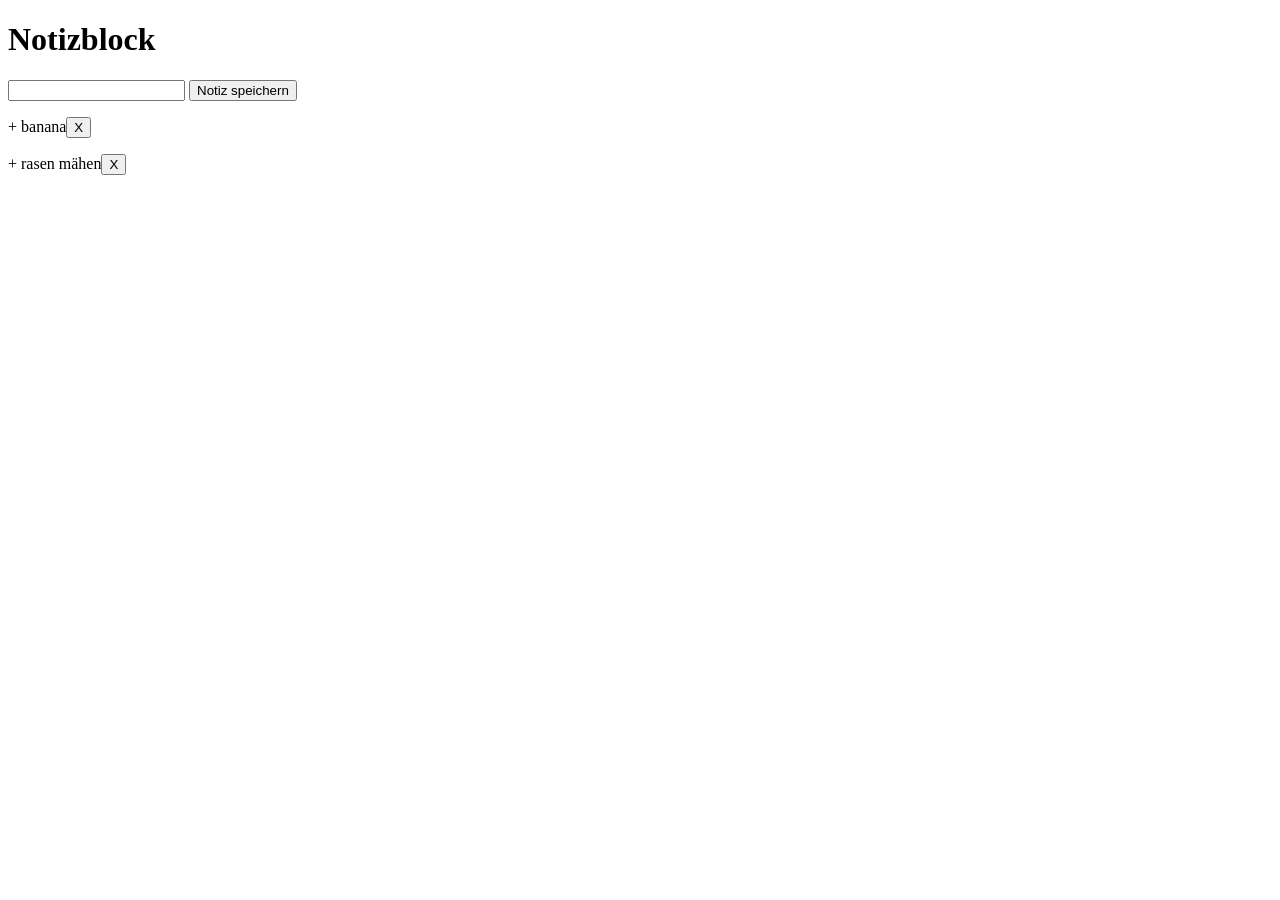
==== section_I_building a project-notepad/index.html @ c3e308d5 "feat: function: delete notes; update notes" ====
<!DOCTYPE html>
<html lang="de">
<head>
    <meta charset="UTF-8">
    <meta name="viewport" content="width=device-width, initial-scale=1.0">
    <title>Notizblock</title>

    <script src="./script.js"></script>

    <link rel="stylesheet" href="./styles/standard.css">
    <link rel="stylesheet" href="./style.css">
    

</head>
<body onload="renderNotes()">
    <h1>Notizblock</h1>
    <input id="note_input" type="text">
    <button onclick="addNote()" >Notiz speichern</button>
    <div id="content" >
        
    </div>
</body>
</html>
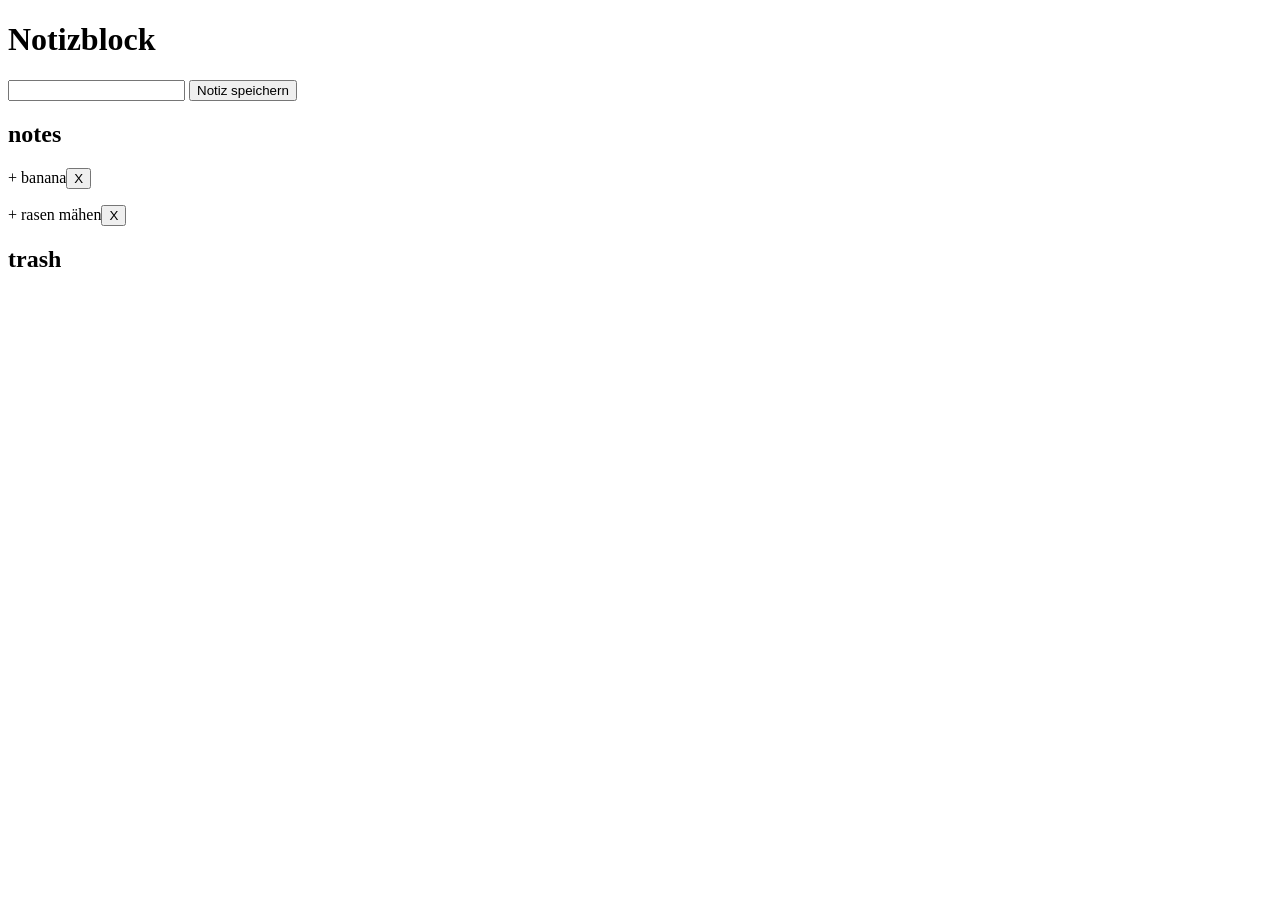
==== commit db707c17: "feat: delete Trash Note" ====
--- a/section_I_building a project-notepad/index.html
+++ b/section_I_building a project-notepad/index.html
@@ -16,8 +16,14 @@
     <h1>Notizblock</h1>
     <input id="note_input" type="text">
     <button onclick="addNote()" >Notiz speichern</button>
+    <h2>notes</h2>
     <div id="content" >
         
     </div>
+    <h2>trash</h2>
+    <div id="trash_content" >
+    
+
+    </div>
 </body>
 </html>
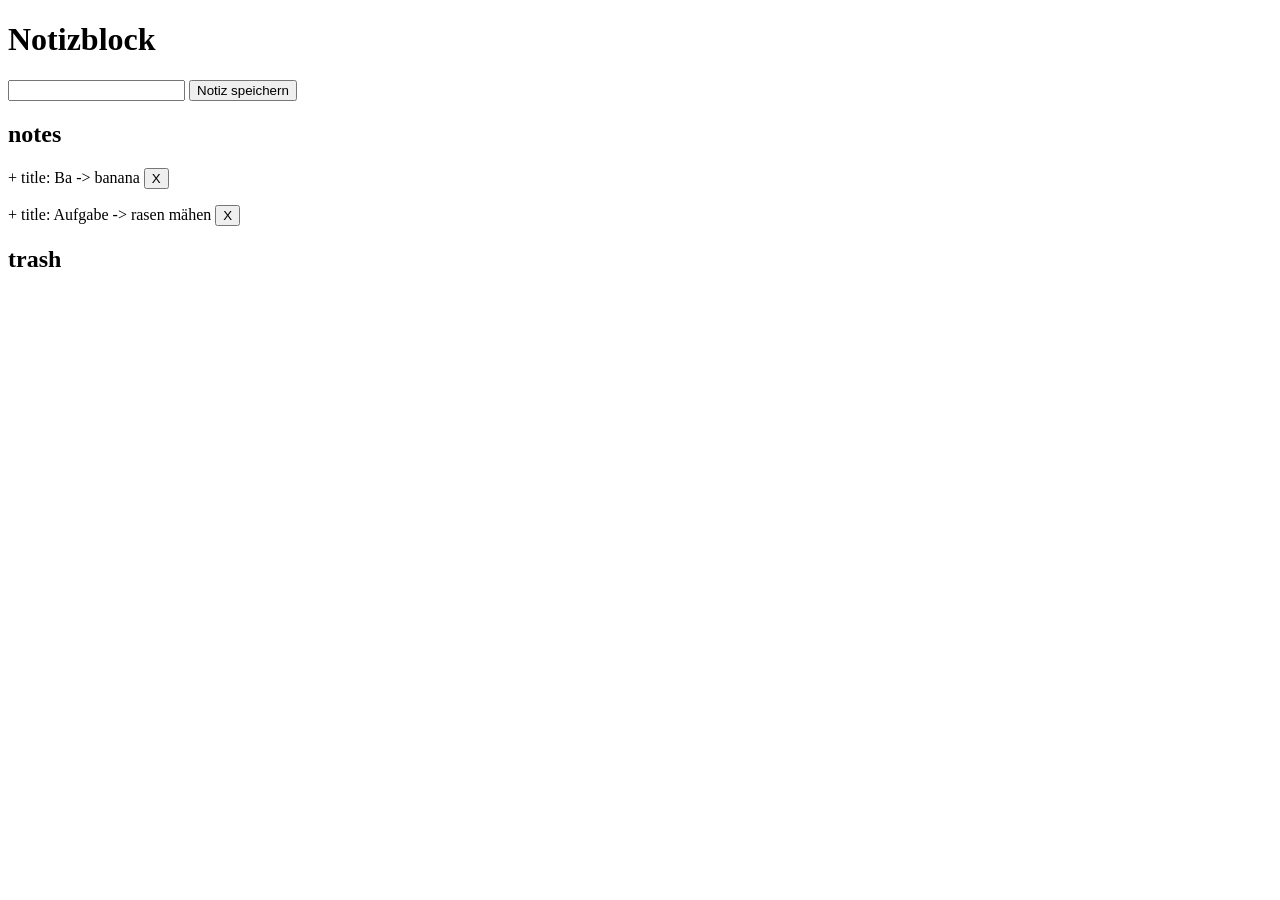
==== commit da1dec3a: "corr: notesTitls" ====
--- a/section_I_building a project-notepad/index.html
+++ b/section_I_building a project-notepad/index.html
@@ -1,3 +1,4 @@
+
 <!DOCTYPE html>
 <html lang="de">
 <head>
@@ -9,21 +10,22 @@
 
     <link rel="stylesheet" href="./styles/standard.css">
     <link rel="stylesheet" href="./style.css">
-    
+</head>
 
-</head>
-<body onload="renderNotes()">
+<body onload="renderNotes(); renderTrashNotes()">
+
     <h1>Notizblock</h1>
+
     <input id="note_input" type="text">
-    <button onclick="addNote()" >Notiz speichern</button>
+    <button onclick="addNote()">Notiz speichern</button>
+
     <h2>notes</h2>
-    <div id="content" >
-        
+    <div id="content">
     </div>
+
     <h2>trash</h2>
-    <div id="trash_content" >
-    
+    <div id="trash_content">
+    </div>
 
-    </div>
 </body>
-</html>+</html>
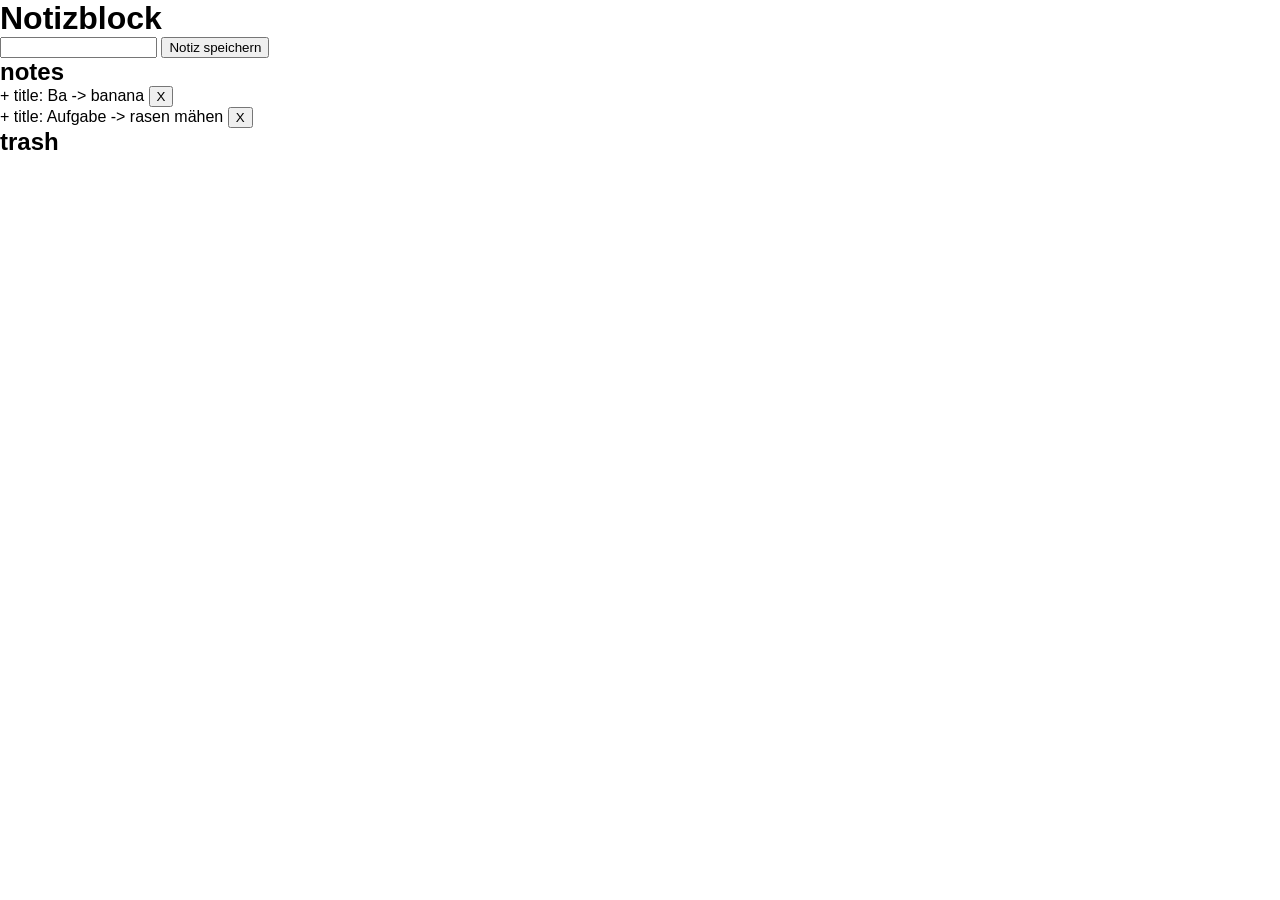
==== commit e9cda3e2: "done: try to unravel Kevin’s unique secrets "HTML LAST!"" ====
--- a/section_I_building a project-notepad/index.html
+++ b/section_I_building a project-notepad/index.html
@@ -9,7 +9,10 @@
     <script src="./script.js"></script>
 
     <link rel="stylesheet" href="./styles/standard.css">
+    <link rel="stylesheet" href="./styles/assets.css">
+    <link rel="stylesheet" href="./styles/note.css">
     <link rel="stylesheet" href="./style.css">
+   
 </head>
 
 <body onload="renderNotes(); renderTrashNotes()">
--- a/section_I_building a project-notepad/styles/standard.css
+++ b/section_I_building a project-notepad/styles/standard.css
@@ -0,0 +1,9 @@
+* {
+    box-sizing: border-box;
+    margin: 0;
+    scroll-behavior: smooth;
+}
+
+a {
+    text-decoration: none;
+}
--- a/section_I_building a project-notepad/styles/assets.css
+++ b/section_I_building a project-notepad/styles/assets.css
@@ -0,0 +1,20 @@
+.btn {
+    display: flex;
+    justify-content: center;
+    align-items: center;
+    height: 32px;
+    width: 32px;
+    background-color: whitesmoke;
+    border-radius: 100%;
+    border: 3px solid whitesmoke;
+}
+
+.btn:hover {
+    cursor: pointer;
+    border: 3px solid rgb(90, 090, 91);
+}
+
+.btn>img {
+    height: 24px;
+    width: 24px;
+}
--- a/section_I_building a project-notepad/styles/note.css
+++ b/section_I_building a project-notepad/styles/note.css
@@ -0,0 +1,25 @@
+.note{
+    height: 150px;
+    width: 150px; 
+    background-color: rgb(39, 39 40); 
+    color: white;
+    display: flex;
+    flex-direction: column;
+    align-items: center;
+    justify-content: space-between;
+    padding: 8px;
+    border-radius: 8px;
+}
+
+.note > h3, .note > p{
+    display: flex;
+    justify-content: center;
+    width: 100%;
+}
+
+.note > div{
+    display: flex; 
+    justify-content: space-between; 
+    width: 100%;
+}
+ 
--- a/section_I_building a project-notepad/style.css
+++ b/section_I_building a project-notepad/style.css
@@ -0,0 +1,19 @@
+* {
+    font-family: 'Gill Sans', 'Gill Sans MT', Calibri, 'Trebuchet MS', sans-serif;
+}
+
+.notebox {
+    display: flex;
+    flex-wrap: wrap;
+    gap: 8px;
+    padding: 8px;
+}
+
+.inputbox {
+    padding: 16px;
+    display: flex;
+    gap: 8px;
+    flex-direction: column;
+    align-items: flex-start;
+    justify-content: center;
+}
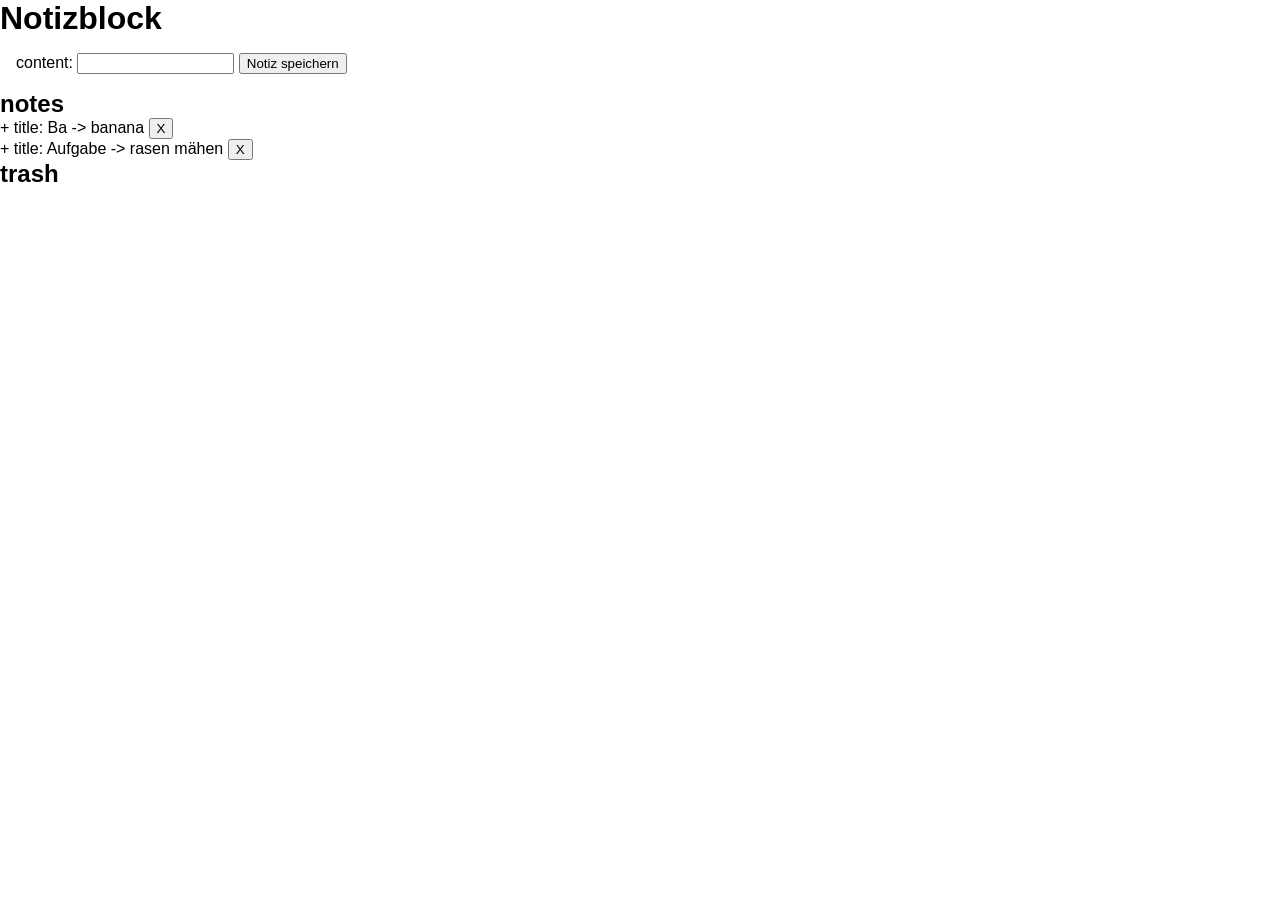
==== commit 3088d5db: "keine AHnung mehr" ====
--- a/section_I_building a project-notepad/index.html
+++ b/section_I_building a project-notepad/index.html
@@ -1,27 +1,31 @@
-
 <!DOCTYPE html>
 <html lang="de">
+
 <head>
     <meta charset="UTF-8">
     <meta name="viewport" content="width=device-width, initial-scale=1.0">
     <title>Notizblock</title>
 
+    <script src="./scripts/templates.js"></script>
     <script src="./script.js"></script>
 
     <link rel="stylesheet" href="./styles/standard.css">
     <link rel="stylesheet" href="./styles/assets.css">
     <link rel="stylesheet" href="./styles/note.css">
     <link rel="stylesheet" href="./style.css">
-   
 </head>
 
-<body onload="renderNotes(); renderTrashNotes()">
-
+<body onload="renderNotes()">
     <h1>Notizblock</h1>
 
+    <div class="inputbox">
+        <p title:</p>
+    
+    <inpuit id="note_input_title" type="text">
+        content: 
     <input id="note_input" type="text">
-    <button onclick="addNote()">Notiz speichern</button>
-
+    <button onclick="addNote()">Notiz speichern</button>      
+    </div>
     <h2>notes</h2>
     <div id="content">
     </div>
@@ -31,4 +35,5 @@
     </div>
 
 </body>
-</html>
+
+</html>
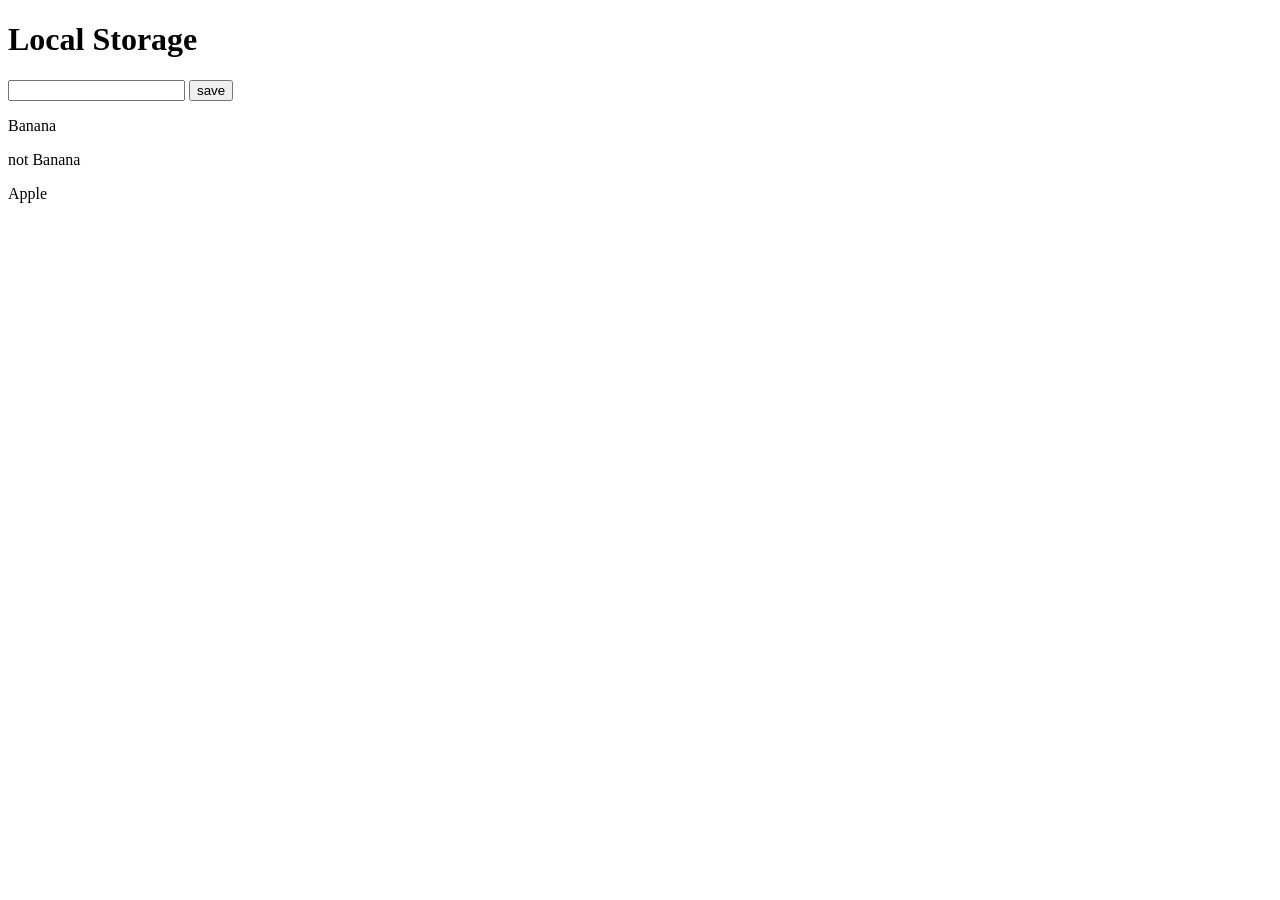
==== commit 0cbcf698: "reStart_project_on_video_8" ====
--- a/section_I_building a project-notepad/index.html
+++ b/section_I_building a project-notepad/index.html
@@ -1,39 +1,18 @@
 <!DOCTYPE html>
 <html lang="de">
-
 <head>
     <meta charset="UTF-8">
     <meta name="viewport" content="width=device-width, initial-scale=1.0">
-    <title>Notizblock</title>
+    <title>Local Storage</title>
 
-    <script src="./scripts/templates.js"></script>
     <script src="./script.js"></script>
+</head>
+<body onload="init()">
+    <h1>Local Storage</h1>
+    
+    <input id="data_input" type="text">
+    <button onclick="saveData()">save</button>
 
-    <link rel="stylesheet" href="./styles/standard.css">
-    <link rel="stylesheet" href="./styles/assets.css">
-    <link rel="stylesheet" href="./styles/note.css">
-    <link rel="stylesheet" href="./style.css">
-</head>
-
-<body onload="renderNotes()">
-    <h1>Notizblock</h1>
-
-    <div class="inputbox">
-        <p title:</p>
-    
-    <inpuit id="note_input_title" type="text">
-        content: 
-    <input id="note_input" type="text">
-    <button onclick="addNote()">Notiz speichern</button>      
-    </div>
-    <h2>notes</h2>
-    <div id="content">
-    </div>
-
-    <h2>trash</h2>
-    <div id="trash_content">
-    </div>
-
+    <div id="content"></div>
 </body>
-
 </html>
